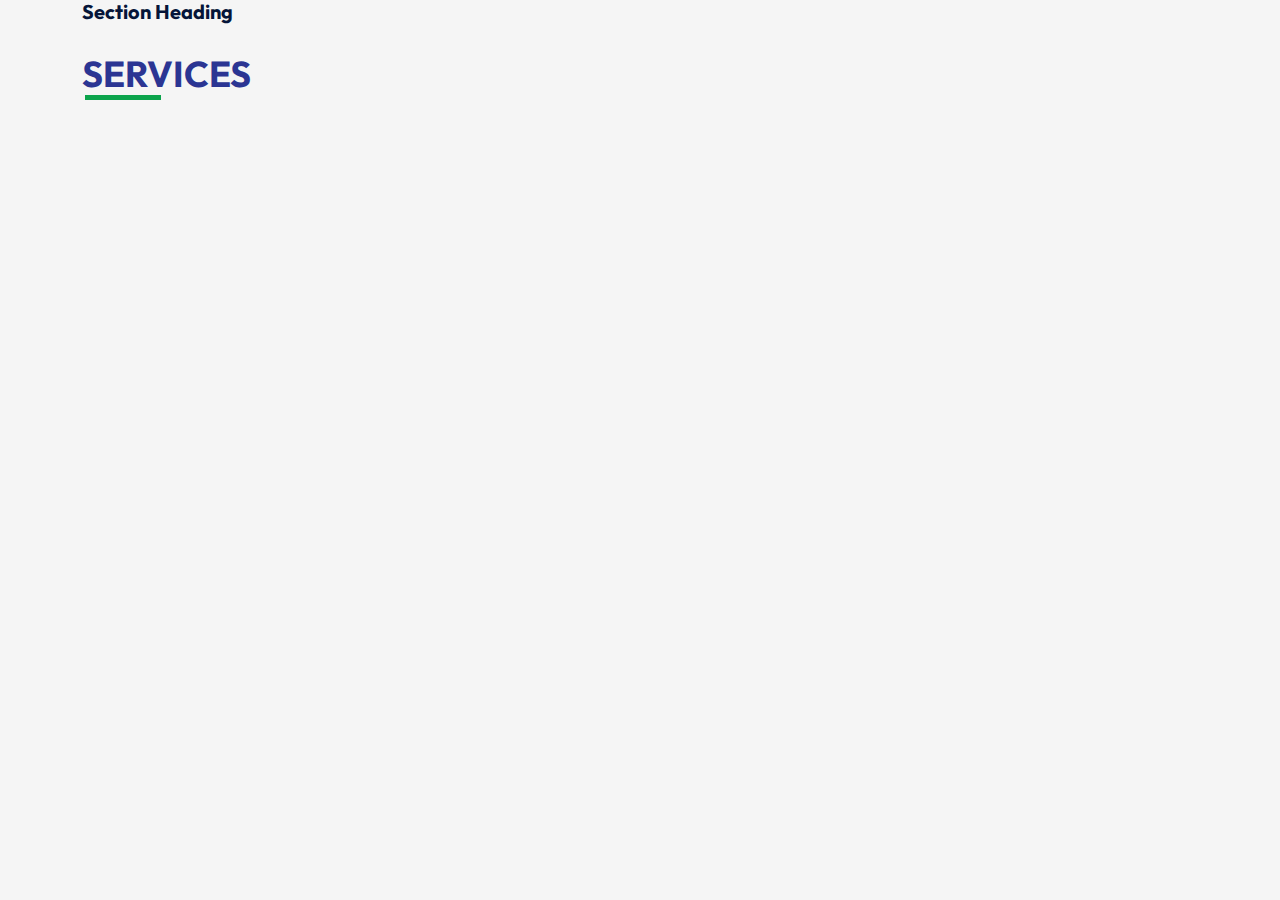
==== components.html @ 5cf654e6 "Ready Project Setup & Start Component Design" ====
<!DOCTYPE html>
<html lang="en">
<head>
  <meta charset="UTF-8">
  <meta http-equiv="X-UA-Compatible" content="IE=edge">
  <meta name="viewport" content="width=device-width, initial-scale=1.0">

  <!-- Bootstrap -->
  <link rel="stylesheet" href="./assets/css/bootstrap.min.css">
  <!-- Fontawesome -->
  <link rel="stylesheet" href="./assets/css/all.min.css">
  <!-- Owl Carousel -->
  <link rel="stylesheet" href="./assets/css/owl.carousel.min.css">
  <link rel="stylesheet" href="./assets/css/owl.theme.default.min.css">
  <!-- Main CSS -->
  <link rel="stylesheet" href="./assets/css/main.css">


  <title>Greenview Interior & Design | Create.Update.Renovate</title>
</head>
<body>
  <div class="container">
    <h5>Section Heading</h5>
    <div class="section-heading">
      <h2>Services</h2>
    </div>
  </div>
</body>
</html>
---- assets/css/main.css ----
@import url('https://fonts.googleapis.com/css2?family=Montserrat:wght@400;500;600;700&family=Outfit:wght@400;500;600;700&family=Poppins:wght@400;500;600;700&family=Space+Grotesk:wght@400;500;600;700&display=swap');

:root{
  --primary-color: #2B3593;
  --secondary-color: #0CA44C;
  --dark-color: #061539;
  --white: #fff;
  --gray-text: #8E8E8E;
  --heading-font:  'Outfit', sans-serif;
  --font-primay: 'Poppins', sans-serif;
  --font-secondary: 'Montserrat', sans-serif; 
  --font-others: 'Space Grotesk', sans-serif;
  --body-bg: #F5F5F5;
  --gradiant: linear-gradient(359.89deg, rgba(43, 53, 147, 0.57) 0.09%, rgba(43, 53, 147, 0) 98.14%);
  --gradiyent-2: linear-gradient(80.88deg, rgba(43, 53, 147, 0.58) 0%, rgba(12, 164, 76, 0.24) 100%);
  --transition: all .6s cubic-bezier(.165, .84, .44, 1);
  --shadow: 0px 6px 30px rgba(0,0,0,0.08);
}

/* Rest & Helpers */
body{
  font-family: var(--font);
  background: var(--body-bg);
  line-height: 1.7;
}

h1, h2, h3, h4, h5, h6{
  font-family: var(--heading-font);
  font-weight: 700;
  color: var(--dark-color);
}

a{
  text-decoration: none;
  color: var(--secondary-color)!important;
  transition: var(--transition);
  font-weight: 500;
  text-transform: uppercase;
  font-family: var(--font-secondary);
}

a:hover{
  color: var(--primary-color);
}

p{
  color: var(--dark-color);
}

img{
  width:100%;
}

.bg-gray{
  background: var(--primary-color);
}

.section-padding{
  padding-top: 100px;
  padding-bottom: 100px;
}

.section-heading{
  padding: 20px 0px;
}
.section-heading h2{
  font-size: 36px;
  color: var(--primary-color);
  position: relative;
  display: inline-flex;
  text-transform: uppercase;
}

.section-heading h2::before{
  content: "";
  position: absolute;
  width: 45%;
  height: 5px;
  background: var(--secondary-color);
  bottom: -5px;
  left: 3px;
}


/* Custom Animation */
.up-down{
  animation: up-down linear 8s;
  animation-iteration-count: infinite;
  transform-origin: 50% 50%;
  -webkit-animation: up-down linear 8s;
  -webkit-animation-iteration-count: infinite;
  -webkit-transform-origin: 50% 50%;
  -moz-animation: up-down linear 8s;
  -moz-animation-iteration-count: infinite;
  -moz-transform-origin: 50% 50%;
  -o-animation: up-down linear 8s;
  -o-animation-iteration-count: infinite;
  -o-transform-origin: 50% 50%;
  -ms-animation: up-down linear 8s;
  -ms-animation-iteration-count: infinite;
  -ms-transform-origin: 50% 50%;
}

@keyframes up-down{
  0% {
    transform:  translate(1px,20px)  ;
  }
  24% {
    transform:  translate(1px,30px)  ;
  }
  50% {
    transform:  translate(1px,12px)  ;
  }
  74% {
    transform:  translate(1px,22px)  ;
  }
  100% {
    transform:  translate(1px,22px)  ;
  }
}

@-moz-keyframes up-down{
  0% {
    -moz-transform:  translate(1px,20px)  ;
  }
  24% {
    -moz-transform:  translate(1px,30px)  ;
  }
  50% {
    -moz-transform:  translate(1px,12px)  ;
  }
  74% {
    -moz-transform:  translate(1px,22px)  ;
  }
  100% {
    -moz-transform:  translate(1px,22px)  ;
  }
}

@-webkit-keyframes up-down {
  0% {
    -webkit-transform:  translate(1px,20px)  ;
  }
  24% {
    -webkit-transform:  translate(1px,30px)  ;
  }
  50% {
    -webkit-transform:  translate(1px,12px)  ;
  }
  74% {
    -webkit-transform:  translate(1px,22px)  ;
  }
  100% {
    -webkit-transform:  translate(1px,22px)  ;
  }
}

@-o-keyframes up-down {
  0% {
    -o-transform:  translate(1px,20px)  ;
  }
  24% {
    -o-transform:  translate(1px,30px)  ;
  }
  50% {
    -o-transform:  translate(1px,12px)  ;
  }
  74% {
    -o-transform:  translate(1px,22px)  ;
  }
  100% {
    -o-transform:  translate(1px,22px)  ;
  }
}

@-ms-keyframes up-down {
  0% {
    -ms-transform:  translate(1px,20px)  ;
  }
  24% {
    -ms-transform:  translate(1px,30px)  ;
  }
  50% {
    -ms-transform:  translate(1px,12px)  ;
  }
  74% {
    -ms-transform:  translate(1px,22px)  ;
  }
  100% {
    -ms-transform:  translate(1px,22px)  ;
  }
}
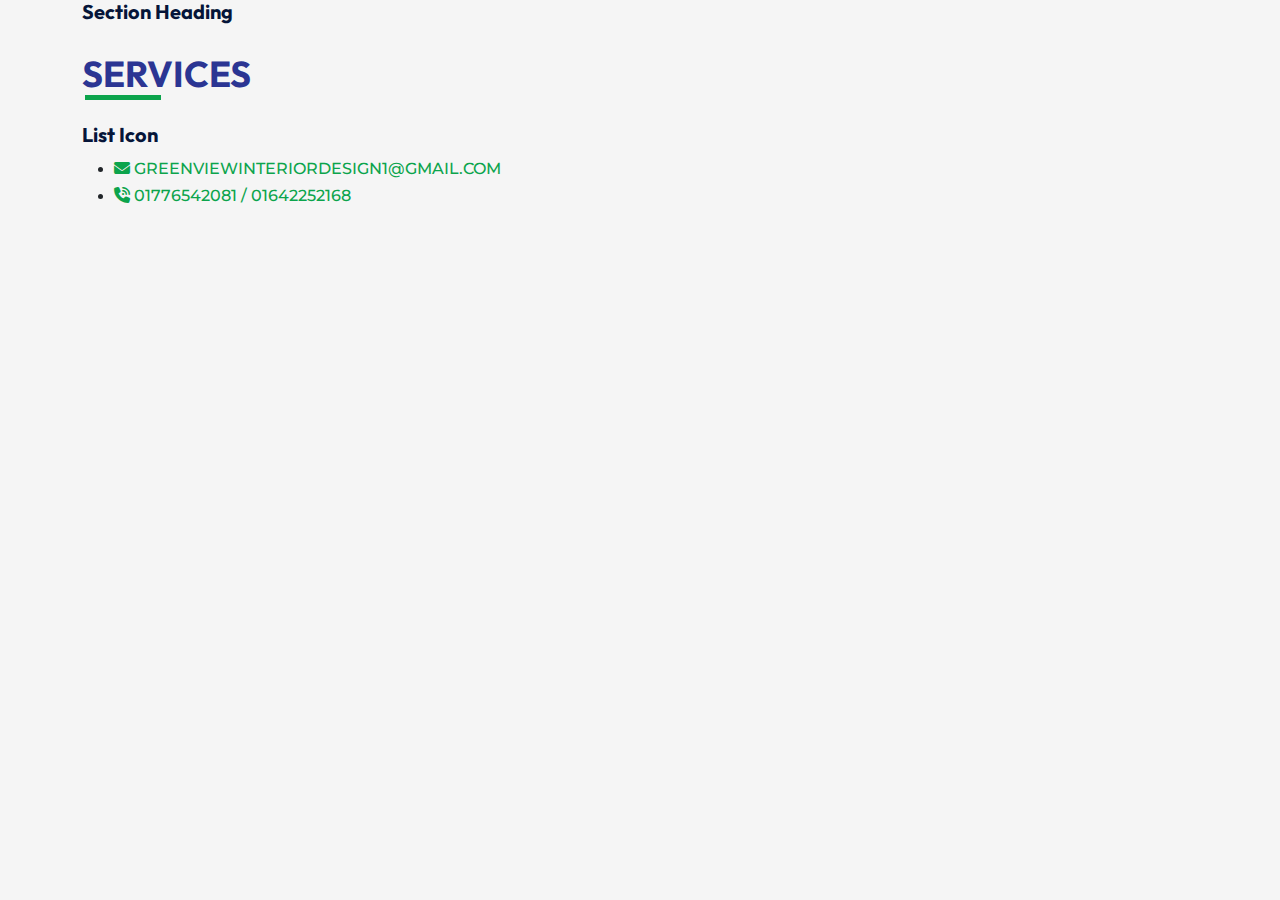
==== commit 34c022b2: "Added header top" ====
--- a/components.html
+++ b/components.html
@@ -25,5 +25,19 @@
       <h2>Services</h2>
     </div>
   </div>
+
+  <div class="container">
+    <h5>List Icon</h5>
+    <div class="icon-list">
+      <ul>
+        <li>
+          <a href="mailto:greenviewinteriordesign1@gmail.com"><i class="fa-solid fa-envelope"></i> greenviewinteriordesign1@gmail.com</a>
+        </li>
+        <li>
+          <a href=""><i class="fa-solid fa-phone-volume"></i> 01776542081 / 01642252168</a>
+        </li>
+      </ul>
+    </div>
+  </div>
 </body>
 </html>--- a/assets/css/main.css
+++ b/assets/css/main.css
@@ -80,6 +80,56 @@
   bottom: -5px;
   left: 3px;
 }
+
+/* Icon List */
+
+
+/* Header Top */
+.header-top{
+  background-color: var(--primary-color);
+  padding: 6px 0px
+}
+
+.header-top .icon-list ul {
+  list-style: none;
+  margin: 0;
+  padding: 0;
+  display: flex;
+  align-items: center;
+}
+
+.header-top .icon-list ul li a {
+  text-transform: lowercase;
+  font-size: 14px;
+  color: var(--white)!important;
+  position: relative;
+  font-weight: 300;
+}
+
+.header-top .icon-list ul li {
+  margin-right: 35px;
+}
+
+.header-top .icon-list ul li a i {
+  color: var(--secondary-color)!important;
+}
+
+.header-top .icon-list ul li a::after {
+  position: absolute;
+  content: "\f111 \f111";
+  font-family: 'FontAwesome';
+  font-size: 6px;
+  bottom: 1px;
+  right: -13px;
+  color: var(--secondary-color);
+}
+
+.social-icon a{
+  padding: 5px
+}
+
+
+
 
 
 /* Custom Animation */
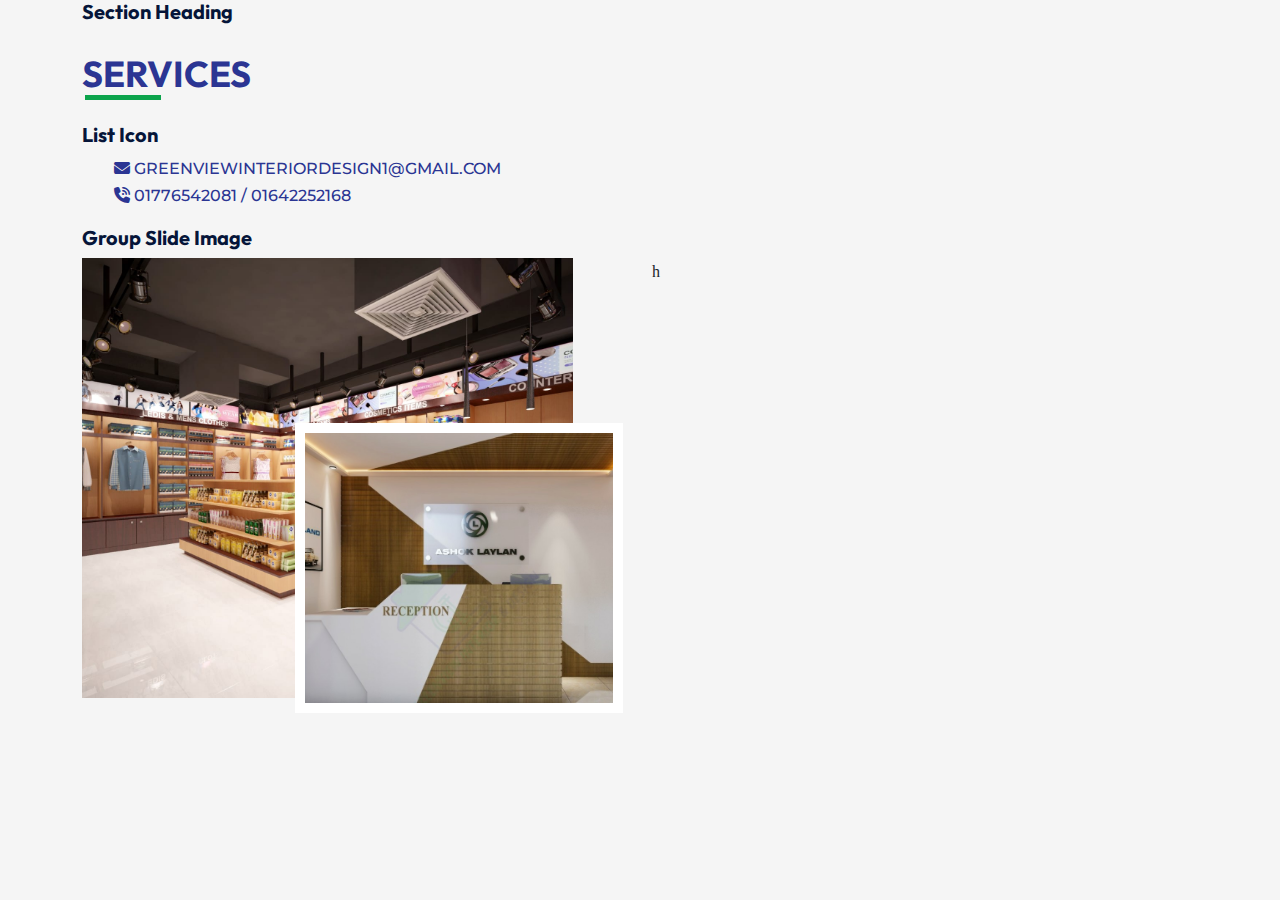
==== commit 373d6baf: "Added Intro Section" ====
--- a/components.html
+++ b/components.html
@@ -39,5 +39,20 @@
       </ul>
     </div>
   </div>
+
+  <div class="container">
+    <h5>Group Slide Image</h5>
+    
+    <div class="row">
+      <div class="col-lg-6">
+        <div class="group-image">
+          <img src="./assets/img/parent.jpg" alt="" class="parent">
+          <img src="./assets/img/child.jpg" alt="" class="child up-down">
+        </div>
+      </div>
+      <div class="col-lg-6">h</div>
+    </div>
+  </div>
+
 </body>
 </html>--- a/assets/css/main.css
+++ b/assets/css/main.css
@@ -32,7 +32,7 @@
 
 a{
   text-decoration: none;
-  color: var(--secondary-color)!important;
+  color: var(--primary-color)!important;
   transition: var(--transition);
   font-weight: 500;
   text-transform: uppercase;
@@ -43,12 +43,38 @@
   color: var(--primary-color);
 }
 
+ul{
+  list-style: none;
+}
+
 p{
   color: var(--dark-color);
 }
 
 img{
   width:100%;
+}
+
+a.outline-btn {
+  position: relative;
+  padding: 5px 0px;
+  font-weight: 700;
+  font-family: var(--font-secondary);
+  font-size: 20px;
+}
+
+a.outline-btn::before {
+  content: "";
+  position: absolute;
+  width: 40%;
+  height: 3px;
+  background: green;
+  bottom: 0;
+  transition: .5s;
+}
+
+a.outline-btn:hover::before {
+  width: 100%;
 }
 
 .bg-gray{
@@ -128,9 +154,153 @@
   padding: 5px
 }
 
-
-
-
+/* Menu */
+nav {
+  padding: 13px 0px;
+}
+
+a.navbar-brand img {
+  width: 77%;
+}
+
+ul.main-menu li a {
+  padding: 0px 15px;
+  color: var(--dark-color)!important;
+  font-family: var(--font-secondary);
+  font-size: 14px;
+}
+
+ul.main-menu {
+  margin-bottom: 0;
+}
+
+/* Slider */
+.slide{
+  padding: 120px 0px;
+}
+.slide-content h2 {
+  font-size: 68px;
+  color: #fff;
+  font-weight: 700;
+  text-transform: uppercase;
+}
+
+.slide-content h2 span {
+  background: var(--secondary-color);
+  padding: 0px 20px;
+  border-radius: 5px;
+}
+
+.slide-content p {
+  font-size: 22px;
+  color: var(--white);
+  font-family: var(--font-primay);
+  padding: 20px 0px;
+}
+
+.slide-content a {
+  background: var(--primary-color);
+  color: var(--white)!important;
+  padding: 12px 20px;
+  font-family: 'Montserrat';
+}
+
+.slide-content a:hover {
+  background: var(--dark-color);
+}
+
+.owl-theme .owl-dots .owl-dot span {
+  width: 20px;
+  height: 20px;
+  box-shadow:0px 0px 10px #474787;
+}
+
+button.active span{
+  background: var(--secondary-color)!important;
+  border: 4px solid rgba(255, 255, 255, 0.7);
+}
+
+.owl-dots {
+  position: absolute;
+  bottom: 0;
+  left: 0;
+  right: 0;
+}
+
+/* Group Image */
+.group-image {
+  position: relative;
+  height: 540px;
+}
+
+.group-image img.parent {
+  max-width: 90%;
+  min-width: 90%;
+  position: absolute;
+  object-fit: cover;
+  min-height: 440px;
+  max-height: 440px;
+}
+
+.group-image img.child {
+  position: absolute;
+  min-width: 60%;
+  max-width: 60%;
+  min-height: 290px;
+  max-height: 290px;
+  object-fit: cover;
+  top: 165px;
+  right: 5px;
+  border: 10px solid #fff;
+}
+
+/* Company Content */
+.company-content h5 {
+  font-size: 14px;
+  font-weight: 500;
+  letter-spacing: 3px;
+}
+
+.company-content h2{
+  font-family: var(--heading-font);
+  font-weight: 700;
+  font-size: 62px;
+  line-height: 78px;
+  text-transform: uppercase;
+  color: var(--primary-color);
+}
+
+.company-content p {
+  font-weight: 400;
+  font-size: 16px;
+  line-height: 24px;
+  color: var(--gray-text);
+  font-family: var(--font-primay);
+}
+
+.project-counter{
+  background: var(--secondary-color);
+}
+
+.project-counter i {
+  color: var(--white);
+  font-size: 48px;
+}
+
+.project-counter .counter {
+  font-size: 32px;
+  color: var(--white);
+  font-family: var(--font-others);
+  font-weight: bold;
+  line-height: 32px;
+}
+
+.project-counter span {
+  text-transform: uppercase;
+  font-family: var(--font-others);
+  line-height: 18px;
+  color: #fff;
+}
 
 /* Custom Animation */
 .up-down{
